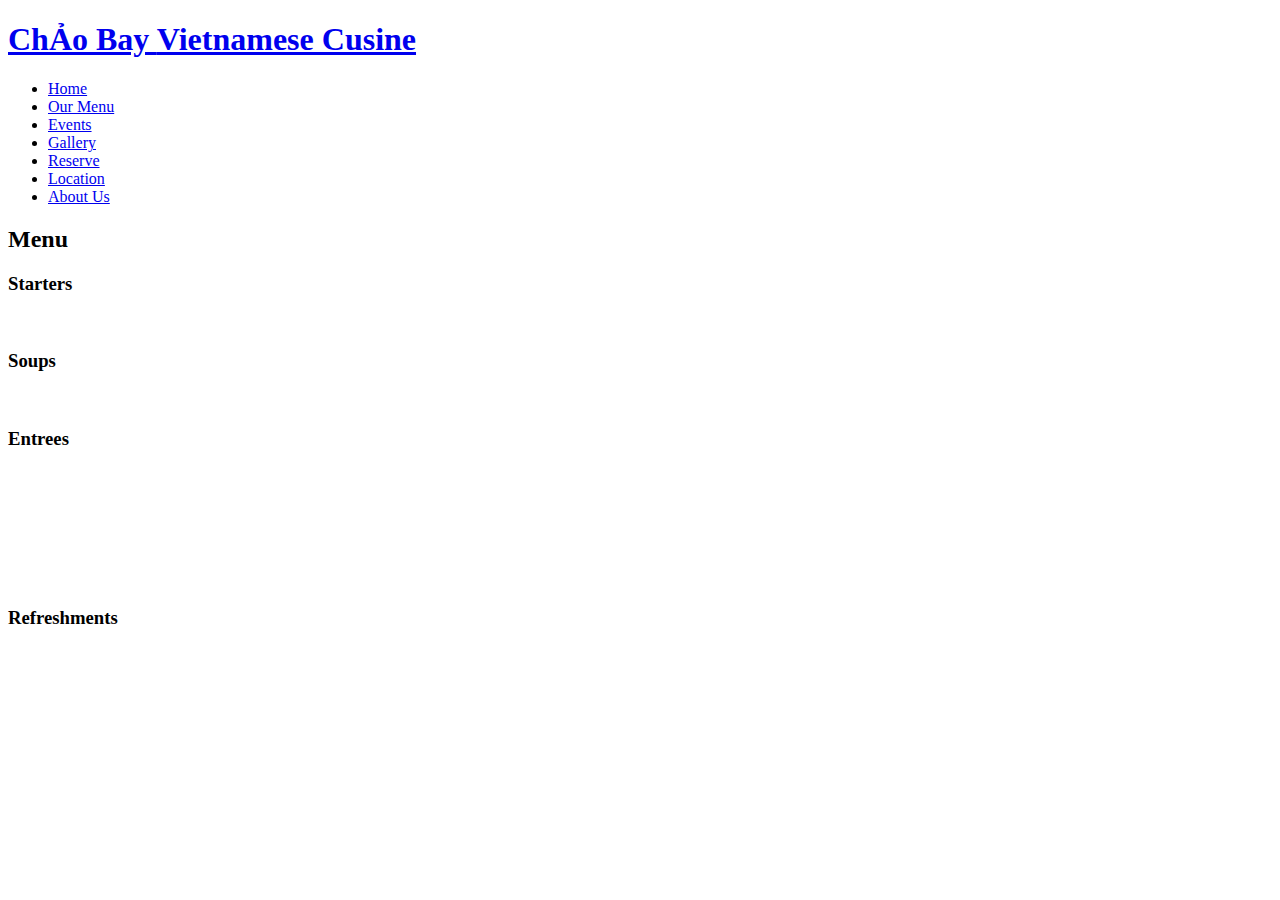
==== menu.html @ 12f4b0a8 "added cName file" ====
<!DOCTYPE HTML>
<html>
	<head>
		<title>Menu Options</title>
		<meta charset="utf-8" />
		<meta name="viewport" content="width=device-width, initial-scale=1, user-scalable=no" />
		<link rel="stylesheet" href="assets/css/main.css" />
		<noscript><link rel="stylesheet" href="assets/css/noscript.css" /></noscript>
	</head>
	<body class="no-sidebar is-preload">
		<div id="page-wrapper">

			<!-- Header -->
				<header id="header">
					<h1 id="logo"><a href="index.html">ChẢo Bay <span class="off-tilt">Vietnamese Cusine</span></a></h1>
					<nav id="nav">
						<ul>
							<li><a href="index.html">Home</a></li>
							<li><a href="menu.html">Our Menu</a></li>
							<li><a href="index.html">Events</a></li>
							<li><a href="gallery.html">Gallery</a></li>
							<li><a href="index.html">Reserve</a></li>
							<li><a href="index.html">Location</a></li>
							<li><a href="index.html">About Us</a></li>
						</ul>
					</nav>
				</header>

			<!-- Main -->
				<article id="main">

					<header class="special container">
						<h2>Menu</h2>
					</header>

					<!-- One -->
						<section class="wrapper style4 container">

							<!-- Content -->
								<div class="content">
									<section>
										<h3 class='center-menu'>Starters</h3>
											<ul class='center-menu'>
												<img src="https://res.cloudinary.com/djubcegxh/image/upload/v1560410985/appetizers_and_street_goodies_vietnamese_uapa6n.jpg" alt="">
											</ul>
										<h3 class='center-menu'>Soups</h3>
											<ul class='center-menu'>
												<img src="https://res.cloudinary.com/djubcegxh/image/upload/v1560410985/Bun_Soup_kksqye.jpg" alt="">
											</ul>
										<h3 class='center-menu'>Entrees</h3>
											<ul class='center-menu'>
												<img src="https://res.cloudinary.com/djubcegxh/image/upload/v1560410974/pho_hu_tieu_dcupak.jpg" alt="">
											</ul>
											<ul class='center-menu'>
												<img src="https://res.cloudinary.com/djubcegxh/image/upload/v1560410972/mi_xao_com_chien_ihx5eg.jpg" alt="">
											</ul>
											<ul class='center-menu'>
												<img src="https://res.cloudinary.com/djubcegxh/image/upload/v1560410972/com_phan_bun_kho_i9v0ce.jpg" alt="">
											</ul>
											<ul class='center-menu'>
												<img src="https://res.cloudinary.com/djubcegxh/image/upload/v1560410974/exotic_finds_uyauld.jpg" alt="">
											</ul>
										<h3 class='center-menu'>Refreshments</h3>
											<ul class='center-menu'>
												<img src="https://res.cloudinary.com/djubcegxh/image/upload/v1560410974/refreshments_qschmq.jpg" alt="">
											</ul>
									</section>
								</div>

						</section>


			<!-- Footer -->
				<footer id="footer">

					<!-- <ul class="icons">
						<li><a href="#" class="icon circle fa-twitter"><span class="label">Twitter</span></a></li>
						<li><a href="#" class="icon circle fa-facebook"><span class="label">Facebook</span></a></li>
						<li><a href="#" class="icon circle fa-google-plus"><span class="label">Google+</span></a></li>
						<li><a href="#" class="icon circle fa-github"><span class="label">Github</span></a></li>
						<li><a href="#" class="icon circle fa-dribbble"><span class="label">Dribbble</span></a></li>
					</ul>
					<ul class="copyright">
						<li>&copy; Untitled</li><li>Design: <a href="http://html5up.net">HTML5 UP</a></li>
					</ul> -->

				</footer>

		</div>

		<!-- Scripts -->
			<script src="assets/js/jquery.min.js"></script>
			<script src="assets/js/jquery.dropotron.min.js"></script>
			<script src="assets/js/jquery.scrolly.min.js"></script>
			<script src="assets/js/jquery.scrollgress.min.js"></script>
			<script src="assets/js/jquery.scrollex.min.js"></script>
			<script src="assets/js/browser.min.js"></script>
			<script src="assets/js/breakpoints.min.js"></script>
			<script src="assets/js/util.js"></script>
			<script src="assets/js/main.js"></script>

	</body>
</html>
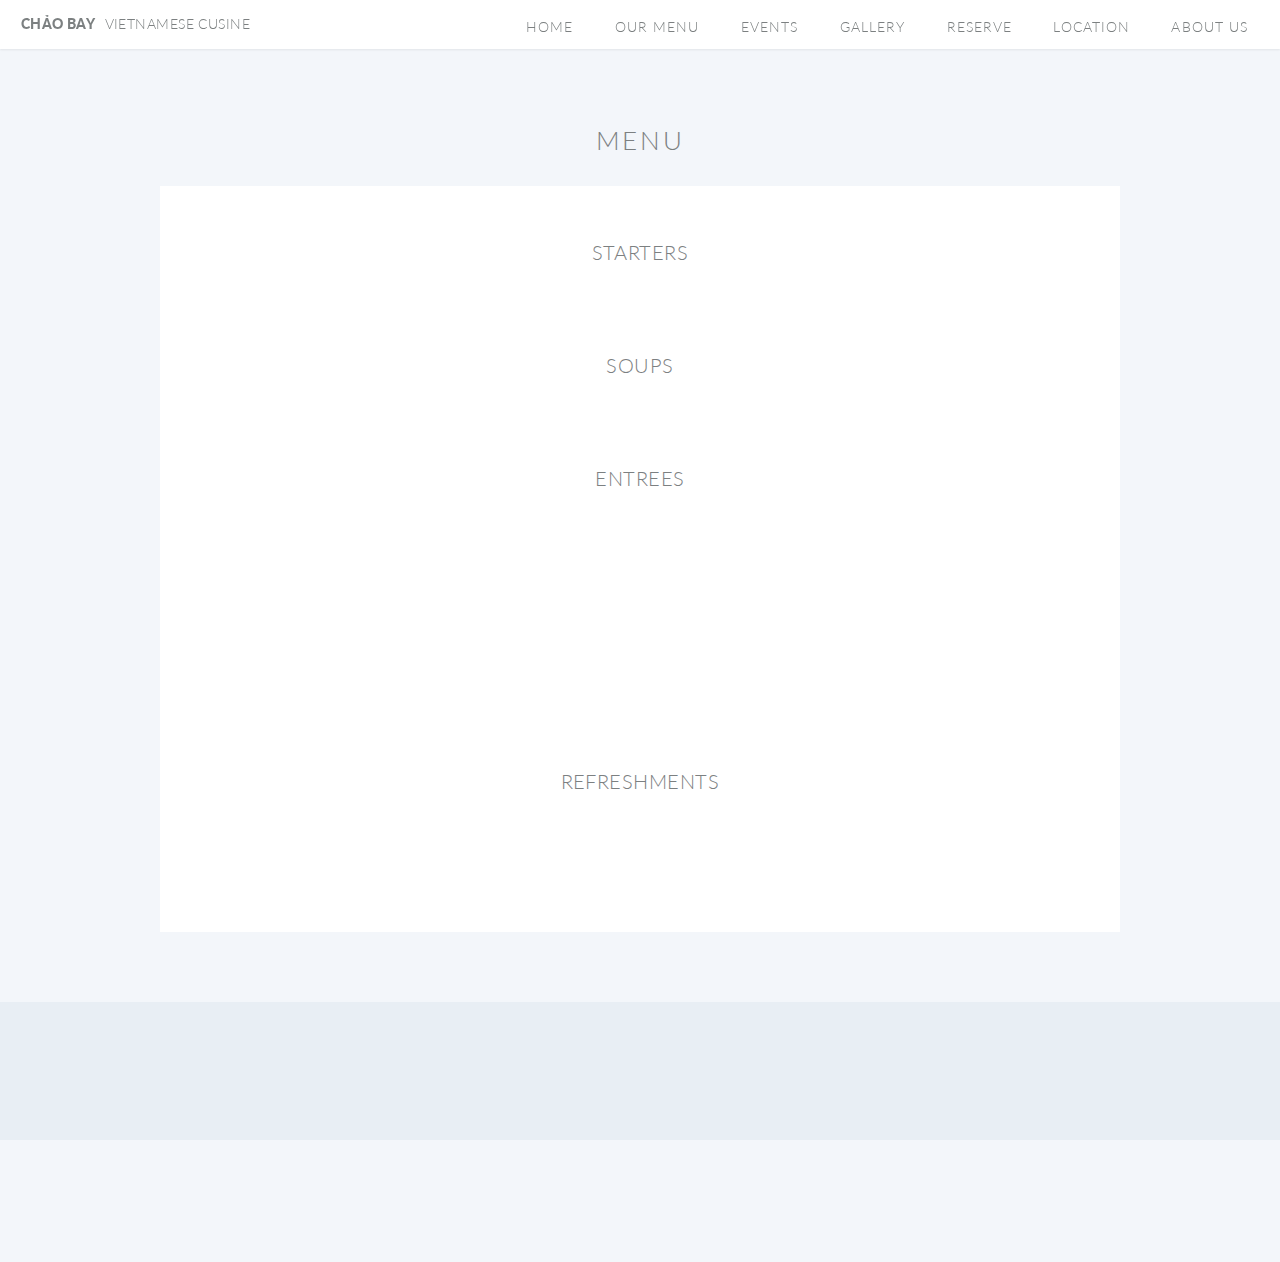
==== commit a539aff3: "added footer notes and contact info" ====
--- a/menu.html
+++ b/menu.html
@@ -28,14 +28,10 @@
 
 			<!-- Main -->
 				<article id="main">
-
-					<header class="special container">
-						<h2>Menu</h2>
-					</header>
-
+						<h2 class='center-menu'>Menu</h2>
+						
 					<!-- One -->
 						<section class="wrapper style4 container">
-
 							<!-- Content -->
 								<div class="content">
 									<section>
--- a/assets/css/main.css
+++ b/assets/css/main.css
@@ -0,0 +1,3328 @@
+@import url("font-awesome.min.css");
+@import url("https://fonts.googleapis.com/css?family=Lato:300,400,900");
+
+/*
+	Twenty by HTML5 UP
+	html5up.net | @ajlkn
+	Free for personal and commercial use under the CCA 3.0 license (html5up.net/license)
+*/
+
+html, body, div, span, applet, object,
+iframe, h1, h2, h3, h4, h5, h6, p, blockquote,
+pre, a, abbr, acronym, address, big, cite,
+code, del, dfn, em, img, ins, kbd, q, s, samp,
+small, strike, strong, sub, sup, tt, var, b,
+u, i, center, dl, dt, dd, ol, ul, li, fieldset,
+form, label, legend, table, caption, tbody,
+tfoot, thead, tr, th, td, article, aside,
+canvas, details, embed, figure, figcaption,
+footer, header, hgroup, menu, nav, output, ruby,
+section, summary, time, mark, audio, video {
+	margin: 0;
+	padding: 0;
+	border: 0;
+	font-size: 100%;
+	font: inherit;
+	vertical-align: baseline;}
+
+article, aside, details, figcaption, figure,
+footer, header, hgroup, menu, nav, section {
+	display: block;}
+
+body {
+	line-height: 1;
+}
+
+ol, ul {
+	list-style: none;
+}
+
+blockquote, q {
+	quotes: none;
+}
+
+	blockquote:before, blockquote:after, q:before, q:after {
+		content: '';
+		content: none;
+	}
+
+table {
+	border-collapse: collapse;
+	border-spacing: 0;
+}
+
+body {
+	-webkit-text-size-adjust: none;
+}
+
+mark {
+	background-color: transparent;
+	color: inherit;
+}
+
+input::-moz-focus-inner {
+	border: 0;
+	padding: 0;
+}
+
+input, select, textarea {
+	-moz-appearance: none;
+	-webkit-appearance: none;
+	-ms-appearance: none;
+	appearance: none;
+}
+
+/* Basic */
+
+	html {
+		box-sizing: border-box;
+	}
+
+	*, *:before, *:after {
+		box-sizing: inherit;
+	}
+
+	body {
+		background: #f3f6fa;
+	}
+
+		body.is-preload *, body.is-preload *:before, body.is-preload *:after {
+			-moz-animation: none !important;
+			-webkit-animation: none !important;
+			-ms-animation: none !important;
+			animation: none !important;
+			-moz-transition: none !important;
+			-webkit-transition: none !important;
+			-ms-transition: none !important;
+			transition: none !important;
+		}
+
+	body, input, select, textarea {
+		color: #7c8081;
+		font-family: 'Lato', sans-serif;
+		font-size: 15pt;
+		font-weight: 300;
+		letter-spacing: 0.025em;
+		line-height: 1.75em;
+	}
+
+	a {
+		-moz-transition: color 0.2s ease-in-out, border-color 0.2s ease-in-out, background-color 0.2s ease-in-out;
+		-webkit-transition: color 0.2s ease-in-out, border-color 0.2s ease-in-out, background-color 0.2s ease-in-out;
+		-ms-transition: color 0.2s ease-in-out, border-color 0.2s ease-in-out, background-color 0.2s ease-in-out;
+		transition: color 0.2s ease-in-out, border-color 0.2s ease-in-out, background-color 0.2s ease-in-out;
+		color: #3fb1a3;
+		text-decoration: none;
+		border-bottom: dotted 1px;
+	}
+
+		a:hover {
+			border-bottom-color: transparent;
+		}
+
+	strong, b {
+		font-weight: 400;
+	}
+
+	p, ul, ol, dl, table, blockquote {
+		margin: 0 0 2em 0;
+	}
+
+	h1, h2, h3, h4, h5, h6 {
+		color: inherit;
+		font-weight: 300;
+		line-height: 1.75em;
+		margin-bottom: 1em;
+		text-transform: uppercase;
+	}
+
+		h1 a, h2 a, h3 a, h4 a, h5 a, h6 a {
+			color: inherit;
+			text-decoration: none;
+			border: 0;
+		}
+
+	h2 {
+		font-size: 1.5em;
+		letter-spacing: 0.1em;
+	}
+
+	h3 {
+		font-size: 1.15em;
+		letter-spacing: 0.025em;
+	}
+
+	sub {
+		font-size: 0.8em;
+		position: relative;
+		top: 0.5em;
+	}
+
+	sup {
+		font-size: 0.8em;
+		position: relative;
+		top: -0.5em;
+	}
+
+	hr {
+		border-top: solid 1px rgba(124, 128, 129, 0.2);
+		border: 0;
+		margin-bottom: 1.5em;
+	}
+
+	blockquote {
+		border-left: solid 0.5em rgba(124, 128, 129, 0.2);
+		font-style: italic;
+		padding: 1em 0 1em 2em;
+	}
+
+/* Container */
+
+	.container {
+		margin: 0 auto;
+		max-width: 100%;
+		width: 1400px;
+	}
+
+		.container.medium {
+			width: 1050px;
+		}
+
+		@media screen and (max-width: 1680px) {
+
+			.container {
+				width: 1200px;
+			}
+
+				.container.medium {
+					width: 900px;
+				}
+
+		}
+
+		@media screen and (max-width: 1280px) {
+
+			.container {
+				width: 960px;
+			}
+
+				.container.medium {
+					width: 735px;
+				}
+
+		}
+
+		@media screen and (max-width: 980px) {
+
+			.container {
+				width: 95%;
+			}
+
+				.container.medium {
+					width: 71.25%;
+				}
+
+		}
+
+		@media screen and (max-width: 840px) {
+
+			.container {
+				width: 95%;
+			}
+
+				.container.medium {
+					width: 95%;
+				}
+
+		}
+
+		@media screen and (max-width: 736px) {
+
+			.container {
+				width: 100%;
+			}
+
+				.container.medium {
+					width: 100%;
+				}
+
+		}
+
+/* Row */
+
+	.row {
+		display: flex;
+		flex-wrap: wrap;
+		box-sizing: border-box;
+		align-items: stretch;
+	}
+
+		.row > * {
+			box-sizing: border-box;
+		}
+
+		.row.gtr-uniform > * > :last-child {
+			margin-bottom: 0;
+		}
+
+		.row.aln-left {
+			justify-content: flex-start;
+		}
+
+		.row.aln-center {
+			justify-content: center;
+		}
+
+		.row.aln-right {
+			justify-content: flex-end;
+		}
+
+		.row.aln-top {
+			align-items: flex-start;
+		}
+
+		.row.aln-middle {
+			align-items: center;
+		}
+
+		.row.aln-bottom {
+			align-items: flex-end;
+		}
+
+		.row > .imp {
+			order: -1;
+		}
+
+		.row > .col-1 {
+			width: 8.3333333333%;
+		}
+
+		.row > .off-1 {
+			margin-left: 8.3333333333%;
+		}
+
+		.row > .col-2 {
+			width: 16.6666666667%;
+		}
+
+		.row > .off-2 {
+			margin-left: 16.6666666667%;
+		}
+
+		.row > .col-3 {
+			width: 25%;
+		}
+
+		.row > .off-3 {
+			margin-left: 25%;
+		}
+
+		.row > .col-4 {
+			width: 33.3333333333%;
+		}
+
+		.row > .off-4 {
+			margin-left: 33.3333333333%;
+		}
+
+		.row > .col-5 {
+			width: 41.6666666667%;
+		}
+
+		.row > .off-5 {
+			margin-left: 41.6666666667%;
+		}
+
+		.row > .col-6 {
+			width: 50%;
+		}
+
+		.row > .off-6 {
+			margin-left: 50%;
+		}
+
+		.row > .col-7 {
+			width: 58.3333333333%;
+		}
+
+		.row > .off-7 {
+			margin-left: 58.3333333333%;
+		}
+
+		.row > .col-8 {
+			width: 66.6666666667%;
+		}
+
+		.row > .off-8 {
+			margin-left: 66.6666666667%;
+		}
+
+		.row > .col-9 {
+			width: 75%;
+		}
+
+		.row > .off-9 {
+			margin-left: 75%;
+		}
+
+		.row > .col-10 {
+			width: 83.3333333333%;
+		}
+
+		.row > .off-10 {
+			margin-left: 83.3333333333%;
+		}
+
+		.row > .col-11 {
+			width: 91.6666666667%;
+		}
+
+		.row > .off-11 {
+			margin-left: 91.6666666667%;
+		}
+
+		.row > .col-12 {
+			width: 100%;
+		}
+
+		.row > .off-12 {
+			margin-left: 100%;
+		}
+
+		.row.gtr-0 {
+			margin-top: 0px;
+			margin-left: 0px;
+		}
+
+			.row.gtr-0 > * {
+				padding: 0px 0 0 0px;
+			}
+
+			.row.gtr-0.gtr-uniform {
+				margin-top: 0px;
+			}
+
+				.row.gtr-0.gtr-uniform > * {
+					padding-top: 0px;
+				}
+
+		.row.gtr-25 {
+			margin-top: -12.5px;
+			margin-left: -12.5px;
+		}
+
+			.row.gtr-25 > * {
+				padding: 12.5px 0 0 12.5px;
+			}
+
+			.row.gtr-25.gtr-uniform {
+				margin-top: -12.5px;
+			}
+
+				.row.gtr-25.gtr-uniform > * {
+					padding-top: 12.5px;
+				}
+
+		.row.gtr-50 {
+			margin-top: -25px;
+			margin-left: -25px;
+		}
+
+			.row.gtr-50 > * {
+				padding: 25px 0 0 25px;
+			}
+
+			.row.gtr-50.gtr-uniform {
+				margin-top: -25px;
+			}
+
+				.row.gtr-50.gtr-uniform > * {
+					padding-top: 25px;
+				}
+
+		.row {
+			margin-top: -50px;
+			margin-left: -50px;
+		}
+
+			.row > * {
+				padding: 50px 0 0 50px;
+			}
+
+			.row.gtr-uniform {
+				margin-top: -50px;
+			}
+
+				.row.gtr-uniform > * {
+					padding-top: 50px;
+				}
+
+		.row.gtr-150 {
+			margin-top: -75px;
+			margin-left: -75px;
+		}
+
+			.row.gtr-150 > * {
+				padding: 75px 0 0 75px;
+			}
+
+			.row.gtr-150.gtr-uniform {
+				margin-top: -75px;
+			}
+
+				.row.gtr-150.gtr-uniform > * {
+					padding-top: 75px;
+				}
+
+		.row.gtr-200 {
+			margin-top: -100px;
+			margin-left: -100px;
+		}
+
+			.row.gtr-200 > * {
+				padding: 100px 0 0 100px;
+			}
+
+			.row.gtr-200.gtr-uniform {
+				margin-top: -100px;
+			}
+
+				.row.gtr-200.gtr-uniform > * {
+					padding-top: 100px;
+				}
+
+		@media screen and (max-width: 1680px) {
+
+			.row {
+				display: flex;
+				flex-wrap: wrap;
+				box-sizing: border-box;
+				align-items: stretch;
+			}
+
+				.row > * {
+					box-sizing: border-box;
+				}
+
+				.row.gtr-uniform > * > :last-child {
+					margin-bottom: 0;
+				}
+
+				.row.aln-left {
+					justify-content: flex-start;
+				}
+
+				.row.aln-center {
+					justify-content: center;
+				}
+
+				.row.aln-right {
+					justify-content: flex-end;
+				}
+
+				.row.aln-top {
+					align-items: flex-start;
+				}
+
+				.row.aln-middle {
+					align-items: center;
+				}
+
+				.row.aln-bottom {
+					align-items: flex-end;
+				}
+
+				.row > .imp-wide {
+					order: -1;
+				}
+
+				.row > .col-1-wide {
+					width: 8.3333333333%;
+				}
+
+				.row > .off-1-wide {
+					margin-left: 8.3333333333%;
+				}
+
+				.row > .col-2-wide {
+					width: 16.6666666667%;
+				}
+
+				.row > .off-2-wide {
+					margin-left: 16.6666666667%;
+				}
+
+				.row > .col-3-wide {
+					width: 25%;
+				}
+
+				.row > .off-3-wide {
+					margin-left: 25%;
+				}
+
+				.row > .col-4-wide {
+					width: 33.3333333333%;
+				}
+
+				.row > .off-4-wide {
+					margin-left: 33.3333333333%;
+				}
+
+				.row > .col-5-wide {
+					width: 41.6666666667%;
+				}
+
+				.row > .off-5-wide {
+					margin-left: 41.6666666667%;
+				}
+
+				.row > .col-6-wide {
+					width: 50%;
+				}
+
+				.row > .off-6-wide {
+					margin-left: 50%;
+				}
+
+				.row > .col-7-wide {
+					width: 58.3333333333%;
+				}
+
+				.row > .off-7-wide {
+					margin-left: 58.3333333333%;
+				}
+
+				.row > .col-8-wide {
+					width: 66.6666666667%;
+				}
+
+				.row > .off-8-wide {
+					margin-left: 66.6666666667%;
+				}
+
+				.row > .col-9-wide {
+					width: 75%;
+				}
+
+				.row > .off-9-wide {
+					margin-left: 75%;
+				}
+
+				.row > .col-10-wide {
+					width: 83.3333333333%;
+				}
+
+				.row > .off-10-wide {
+					margin-left: 83.3333333333%;
+				}
+
+				.row > .col-11-wide {
+					width: 91.6666666667%;
+				}
+
+				.row > .off-11-wide {
+					margin-left: 91.6666666667%;
+				}
+
+				.row > .col-12-wide {
+					width: 100%;
+				}
+
+				.row > .off-12-wide {
+					margin-left: 100%;
+				}
+
+				.row.gtr-0 {
+					margin-top: 0px;
+					margin-left: 0px;
+				}
+
+					.row.gtr-0 > * {
+						padding: 0px 0 0 0px;
+					}
+
+					.row.gtr-0.gtr-uniform {
+						margin-top: 0px;
+					}
+
+						.row.gtr-0.gtr-uniform > * {
+							padding-top: 0px;
+						}
+
+				.row.gtr-25 {
+					margin-top: -10px;
+					margin-left: -10px;
+				}
+
+					.row.gtr-25 > * {
+						padding: 10px 0 0 10px;
+					}
+
+					.row.gtr-25.gtr-uniform {
+						margin-top: -10px;
+					}
+
+						.row.gtr-25.gtr-uniform > * {
+							padding-top: 10px;
+						}
+
+				.row.gtr-50 {
+					margin-top: -20px;
+					margin-left: -20px;
+				}
+
+					.row.gtr-50 > * {
+						padding: 20px 0 0 20px;
+					}
+
+					.row.gtr-50.gtr-uniform {
+						margin-top: -20px;
+					}
+
+						.row.gtr-50.gtr-uniform > * {
+							padding-top: 20px;
+						}
+
+				.row {
+					margin-top: -40px;
+					margin-left: -40px;
+				}
+
+					.row > * {
+						padding: 40px 0 0 40px;
+					}
+
+					.row.gtr-uniform {
+						margin-top: -40px;
+					}
+
+						.row.gtr-uniform > * {
+							padding-top: 40px;
+						}
+
+				.row.gtr-150 {
+					margin-top: -60px;
+					margin-left: -60px;
+				}
+
+					.row.gtr-150 > * {
+						padding: 60px 0 0 60px;
+					}
+
+					.row.gtr-150.gtr-uniform {
+						margin-top: -60px;
+					}
+
+						.row.gtr-150.gtr-uniform > * {
+							padding-top: 60px;
+						}
+
+				.row.gtr-200 {
+					margin-top: -80px;
+					margin-left: -80px;
+				}
+
+					.row.gtr-200 > * {
+						padding: 80px 0 0 80px;
+					}
+
+					.row.gtr-200.gtr-uniform {
+						margin-top: -80px;
+					}
+
+						.row.gtr-200.gtr-uniform > * {
+							padding-top: 80px;
+						}
+
+		}
+
+		@media screen and (max-width: 1280px) {
+
+			.row {
+				display: flex;
+				flex-wrap: wrap;
+				box-sizing: border-box;
+				align-items: stretch;
+			}
+
+				.row > * {
+					box-sizing: border-box;
+				}
+
+				.row.gtr-uniform > * > :last-child {
+					margin-bottom: 0;
+				}
+
+				.row.aln-left {
+					justify-content: flex-start;
+				}
+
+				.row.aln-center {
+					justify-content: center;
+				}
+
+				.row.aln-right {
+					justify-content: flex-end;
+				}
+
+				.row.aln-top {
+					align-items: flex-start;
+				}
+
+				.row.aln-middle {
+					align-items: center;
+				}
+
+				.row.aln-bottom {
+					align-items: flex-end;
+				}
+
+				.row > .imp-normal {
+					order: -1;
+				}
+
+				.row > .col-1-normal {
+					width: 8.3333333333%;
+				}
+
+				.row > .off-1-normal {
+					margin-left: 8.3333333333%;
+				}
+
+				.row > .col-2-normal {
+					width: 16.6666666667%;
+				}
+
+				.row > .off-2-normal {
+					margin-left: 16.6666666667%;
+				}
+
+				.row > .col-3-normal {
+					width: 25%;
+				}
+
+				.row > .off-3-normal {
+					margin-left: 25%;
+				}
+
+				.row > .col-4-normal {
+					width: 33.3333333333%;
+				}
+
+				.row > .off-4-normal {
+					margin-left: 33.3333333333%;
+				}
+
+				.row > .col-5-normal {
+					width: 41.6666666667%;
+				}
+
+				.row > .off-5-normal {
+					margin-left: 41.6666666667%;
+				}
+
+				.row > .col-6-normal {
+					width: 50%;
+				}
+
+				.row > .off-6-normal {
+					margin-left: 50%;
+				}
+
+				.row > .col-7-normal {
+					width: 58.3333333333%;
+				}
+
+				.row > .off-7-normal {
+					margin-left: 58.3333333333%;
+				}
+
+				.row > .col-8-normal {
+					width: 66.6666666667%;
+				}
+
+				.row > .off-8-normal {
+					margin-left: 66.6666666667%;
+				}
+
+				.row > .col-9-normal {
+					width: 75%;
+				}
+
+				.row > .off-9-normal {
+					margin-left: 75%;
+				}
+
+				.row > .col-10-normal {
+					width: 83.3333333333%;
+				}
+
+				.row > .off-10-normal {
+					margin-left: 83.3333333333%;
+				}
+
+				.row > .col-11-normal {
+					width: 91.6666666667%;
+				}
+
+				.row > .off-11-normal {
+					margin-left: 91.6666666667%;
+				}
+
+				.row > .col-12-normal {
+					width: 100%;
+				}
+
+				.row > .off-12-normal {
+					margin-left: 100%;
+				}
+
+				.row.gtr-0 {
+					margin-top: 0px;
+					margin-left: 0px;
+				}
+
+					.row.gtr-0 > * {
+						padding: 0px 0 0 0px;
+					}
+
+					.row.gtr-0.gtr-uniform {
+						margin-top: 0px;
+					}
+
+						.row.gtr-0.gtr-uniform > * {
+							padding-top: 0px;
+						}
+
+				.row.gtr-25 {
+					margin-top: -10px;
+					margin-left: -10px;
+				}
+
+					.row.gtr-25 > * {
+						padding: 10px 0 0 10px;
+					}
+
+					.row.gtr-25.gtr-uniform {
+						margin-top: -10px;
+					}
+
+						.row.gtr-25.gtr-uniform > * {
+							padding-top: 10px;
+						}
+
+				.row.gtr-50 {
+					margin-top: -20px;
+					margin-left: -20px;
+				}
+
+					.row.gtr-50 > * {
+						padding: 20px 0 0 20px;
+					}
+
+					.row.gtr-50.gtr-uniform {
+						margin-top: -20px;
+					}
+
+						.row.gtr-50.gtr-uniform > * {
+							padding-top: 20px;
+						}
+
+				.row {
+					margin-top: -40px;
+					margin-left: -40px;
+				}
+
+					.row > * {
+						padding: 40px 0 0 40px;
+					}
+
+					.row.gtr-uniform {
+						margin-top: -40px;
+					}
+
+						.row.gtr-uniform > * {
+							padding-top: 40px;
+						}
+
+				.row.gtr-150 {
+					margin-top: -60px;
+					margin-left: -60px;
+				}
+
+					.row.gtr-150 > * {
+						padding: 60px 0 0 60px;
+					}
+
+					.row.gtr-150.gtr-uniform {
+						margin-top: -60px;
+					}
+
+						.row.gtr-150.gtr-uniform > * {
+							padding-top: 60px;
+						}
+
+				.row.gtr-200 {
+					margin-top: -80px;
+					margin-left: -80px;
+				}
+
+					.row.gtr-200 > * {
+						padding: 80px 0 0 80px;
+					}
+
+					.row.gtr-200.gtr-uniform {
+						margin-top: -80px;
+					}
+
+						.row.gtr-200.gtr-uniform > * {
+							padding-top: 80px;
+						}
+
+		}
+
+		@media screen and (max-width: 980px) {
+
+			.row {
+				display: flex;
+				flex-wrap: wrap;
+				box-sizing: border-box;
+				align-items: stretch;
+			}
+
+				.row > * {
+					box-sizing: border-box;
+				}
+
+				.row.gtr-uniform > * > :last-child {
+					margin-bottom: 0;
+				}
+
+				.row.aln-left {
+					justify-content: flex-start;
+				}
+
+				.row.aln-center {
+					justify-content: center;
+				}
+
+				.row.aln-right {
+					justify-content: flex-end;
+				}
+
+				.row.aln-top {
+					align-items: flex-start;
+				}
+
+				.row.aln-middle {
+					align-items: center;
+				}
+
+				.row.aln-bottom {
+					align-items: flex-end;
+				}
+
+				.row > .imp-narrow {
+					order: -1;
+				}
+
+				.row > .col-1-narrow {
+					width: 8.3333333333%;
+				}
+
+				.row > .off-1-narrow {
+					margin-left: 8.3333333333%;
+				}
+
+				.row > .col-2-narrow {
+					width: 16.6666666667%;
+				}
+
+				.row > .off-2-narrow {
+					margin-left: 16.6666666667%;
+				}
+
+				.row > .col-3-narrow {
+					width: 25%;
+				}
+
+				.row > .off-3-narrow {
+					margin-left: 25%;
+				}
+
+				.row > .col-4-narrow {
+					width: 33.3333333333%;
+				}
+
+				.row > .off-4-narrow {
+					margin-left: 33.3333333333%;
+				}
+
+				.row > .col-5-narrow {
+					width: 41.6666666667%;
+				}
+
+				.row > .off-5-narrow {
+					margin-left: 41.6666666667%;
+				}
+
+				.row > .col-6-narrow {
+					width: 50%;
+				}
+
+				.row > .off-6-narrow {
+					margin-left: 50%;
+				}
+
+				.row > .col-7-narrow {
+					width: 58.3333333333%;
+				}
+
+				.row > .off-7-narrow {
+					margin-left: 58.3333333333%;
+				}
+
+				.row > .col-8-narrow {
+					width: 66.6666666667%;
+				}
+
+				.row > .off-8-narrow {
+					margin-left: 66.6666666667%;
+				}
+
+				.row > .col-9-narrow {
+					width: 75%;
+				}
+
+				.row > .off-9-narrow {
+					margin-left: 75%;
+				}
+
+				.row > .col-10-narrow {
+					width: 83.3333333333%;
+				}
+
+				.row > .off-10-narrow {
+					margin-left: 83.3333333333%;
+				}
+
+				.row > .col-11-narrow {
+					width: 91.6666666667%;
+				}
+
+				.row > .off-11-narrow {
+					margin-left: 91.6666666667%;
+				}
+
+				.row > .col-12-narrow {
+					width: 100%;
+				}
+
+				.row > .off-12-narrow {
+					margin-left: 100%;
+				}
+
+				.row.gtr-0 {
+					margin-top: 0px;
+					margin-left: 0px;
+				}
+
+					.row.gtr-0 > * {
+						padding: 0px 0 0 0px;
+					}
+
+					.row.gtr-0.gtr-uniform {
+						margin-top: 0px;
+					}
+
+						.row.gtr-0.gtr-uniform > * {
+							padding-top: 0px;
+						}
+
+				.row.gtr-25 {
+					margin-top: -7.5px;
+					margin-left: -7.5px;
+				}
+
+					.row.gtr-25 > * {
+						padding: 7.5px 0 0 7.5px;
+					}
+
+					.row.gtr-25.gtr-uniform {
+						margin-top: -7.5px;
+					}
+
+						.row.gtr-25.gtr-uniform > * {
+							padding-top: 7.5px;
+						}
+
+				.row.gtr-50 {
+					margin-top: -15px;
+					margin-left: -15px;
+				}
+
+					.row.gtr-50 > * {
+						padding: 15px 0 0 15px;
+					}
+
+					.row.gtr-50.gtr-uniform {
+						margin-top: -15px;
+					}
+
+						.row.gtr-50.gtr-uniform > * {
+							padding-top: 15px;
+						}
+
+				.row {
+					margin-top: -30px;
+					margin-left: -30px;
+				}
+
+					.row > * {
+						padding: 30px 0 0 30px;
+					}
+
+					.row.gtr-uniform {
+						margin-top: -30px;
+					}
+
+						.row.gtr-uniform > * {
+							padding-top: 30px;
+						}
+
+				.row.gtr-150 {
+					margin-top: -45px;
+					margin-left: -45px;
+				}
+
+					.row.gtr-150 > * {
+						padding: 45px 0 0 45px;
+					}
+
+					.row.gtr-150.gtr-uniform {
+						margin-top: -45px;
+					}
+
+						.row.gtr-150.gtr-uniform > * {
+							padding-top: 45px;
+						}
+
+				.row.gtr-200 {
+					margin-top: -60px;
+					margin-left: -60px;
+				}
+
+					.row.gtr-200 > * {
+						padding: 60px 0 0 60px;
+					}
+
+					.row.gtr-200.gtr-uniform {
+						margin-top: -60px;
+					}
+
+						.row.gtr-200.gtr-uniform > * {
+							padding-top: 60px;
+						}
+
+		}
+
+		@media screen and (max-width: 840px) {
+
+			.row {
+				display: flex;
+				flex-wrap: wrap;
+				box-sizing: border-box;
+				align-items: stretch;
+			}
+
+				.row > * {
+					box-sizing: border-box;
+				}
+
+				.row.gtr-uniform > * > :last-child {
+					margin-bottom: 0;
+				}
+
+				.row.aln-left {
+					justify-content: flex-start;
+				}
+
+				.row.aln-center {
+					justify-content: center;
+				}
+
+				.row.aln-right {
+					justify-content: flex-end;
+				}
+
+				.row.aln-top {
+					align-items: flex-start;
+				}
+
+				.row.aln-middle {
+					align-items: center;
+				}
+
+				.row.aln-bottom {
+					align-items: flex-end;
+				}
+
+				.row > .imp-narrower {
+					order: -1;
+				}
+
+				.row > .col-1-narrower {
+					width: 8.3333333333%;
+				}
+
+				.row > .off-1-narrower {
+					margin-left: 8.3333333333%;
+				}
+
+				.row > .col-2-narrower {
+					width: 16.6666666667%;
+				}
+
+				.row > .off-2-narrower {
+					margin-left: 16.6666666667%;
+				}
+
+				.row > .col-3-narrower {
+					width: 25%;
+				}
+
+				.row > .off-3-narrower {
+					margin-left: 25%;
+				}
+
+				.row > .col-4-narrower {
+					width: 33.3333333333%;
+				}
+
+				.row > .off-4-narrower {
+					margin-left: 33.3333333333%;
+				}
+
+				.row > .col-5-narrower {
+					width: 41.6666666667%;
+				}
+
+				.row > .off-5-narrower {
+					margin-left: 41.6666666667%;
+				}
+
+				.row > .col-6-narrower {
+					width: 50%;
+				}
+
+				.row > .off-6-narrower {
+					margin-left: 50%;
+				}
+
+				.row > .col-7-narrower {
+					width: 58.3333333333%;
+				}
+
+				.row > .off-7-narrower {
+					margin-left: 58.3333333333%;
+				}
+
+				.row > .col-8-narrower {
+					width: 66.6666666667%;
+				}
+
+				.row > .off-8-narrower {
+					margin-left: 66.6666666667%;
+				}
+
+				.row > .col-9-narrower {
+					width: 75%;
+				}
+
+				.row > .off-9-narrower {
+					margin-left: 75%;
+				}
+
+				.row > .col-10-narrower {
+					width: 83.3333333333%;
+				}
+
+				.row > .off-10-narrower {
+					margin-left: 83.3333333333%;
+				}
+
+				.row > .col-11-narrower {
+					width: 91.6666666667%;
+				}
+
+				.row > .off-11-narrower {
+					margin-left: 91.6666666667%;
+				}
+
+				.row > .col-12-narrower {
+					width: 100%;
+				}
+
+				.row > .off-12-narrower {
+					margin-left: 100%;
+				}
+
+				.row.gtr-0 {
+					margin-top: 0px;
+					margin-left: 0px;
+				}
+
+					.row.gtr-0 > * {
+						padding: 0px 0 0 0px;
+					}
+
+					.row.gtr-0.gtr-uniform {
+						margin-top: 0px;
+					}
+
+						.row.gtr-0.gtr-uniform > * {
+							padding-top: 0px;
+						}
+
+				.row.gtr-25 {
+					margin-top: -7.5px;
+					margin-left: -7.5px;
+				}
+
+					.row.gtr-25 > * {
+						padding: 7.5px 0 0 7.5px;
+					}
+
+					.row.gtr-25.gtr-uniform {
+						margin-top: -7.5px;
+					}
+
+						.row.gtr-25.gtr-uniform > * {
+							padding-top: 7.5px;
+						}
+
+				.row.gtr-50 {
+					margin-top: -15px;
+					margin-left: -15px;
+				}
+
+					.row.gtr-50 > * {
+						padding: 15px 0 0 15px;
+					}
+
+					.row.gtr-50.gtr-uniform {
+						margin-top: -15px;
+					}
+
+						.row.gtr-50.gtr-uniform > * {
+							padding-top: 15px;
+						}
+
+				.row {
+					margin-top: -30px;
+					margin-left: -30px;
+				}
+
+					.row > * {
+						padding: 30px 0 0 30px;
+					}
+
+					.row.gtr-uniform {
+						margin-top: -30px;
+					}
+
+						.row.gtr-uniform > * {
+							padding-top: 30px;
+						}
+
+				.row.gtr-150 {
+					margin-top: -45px;
+					margin-left: -45px;
+				}
+
+					.row.gtr-150 > * {
+						padding: 45px 0 0 45px;
+					}
+
+					.row.gtr-150.gtr-uniform {
+						margin-top: -45px;
+					}
+
+						.row.gtr-150.gtr-uniform > * {
+							padding-top: 45px;
+						}
+
+				.row.gtr-200 {
+					margin-top: -60px;
+					margin-left: -60px;
+				}
+
+					.row.gtr-200 > * {
+						padding: 60px 0 0 60px;
+					}
+
+					.row.gtr-200.gtr-uniform {
+						margin-top: -60px;
+					}
+
+						.row.gtr-200.gtr-uniform > * {
+							padding-top: 60px;
+						}
+
+		}
+
+		@media screen and (max-width: 736px) {
+
+			.row {
+				display: flex;
+				flex-wrap: wrap;
+				box-sizing: border-box;
+				align-items: stretch;
+			}
+
+				.row > * {
+					box-sizing: border-box;
+				}
+
+				.row.gtr-uniform > * > :last-child {
+					margin-bottom: 0;
+				}
+
+				.row.aln-left {
+					justify-content: flex-start;
+				}
+
+				.row.aln-center {
+					justify-content: center;
+				}
+
+				.row.aln-right {
+					justify-content: flex-end;
+				}
+
+				.row.aln-top {
+					align-items: flex-start;
+				}
+
+				.row.aln-middle {
+					align-items: center;
+				}
+
+				.row.aln-bottom {
+					align-items: flex-end;
+				}
+
+				.row > .imp-mobile {
+					order: -1;
+				}
+
+				.row > .col-1-mobile {
+					width: 8.3333333333%;
+				}
+
+				.row > .off-1-mobile {
+					margin-left: 8.3333333333%;
+				}
+
+				.row > .col-2-mobile {
+					width: 16.6666666667%;
+				}
+
+				.row > .off-2-mobile {
+					margin-left: 16.6666666667%;
+				}
+
+				.row > .col-3-mobile {
+					width: 25%;
+				}
+
+				.row > .off-3-mobile {
+					margin-left: 25%;
+				}
+
+				.row > .col-4-mobile {
+					width: 33.3333333333%;
+				}
+
+				.row > .off-4-mobile {
+					margin-left: 33.3333333333%;
+				}
+
+				.row > .col-5-mobile {
+					width: 41.6666666667%;
+				}
+
+				.row > .off-5-mobile {
+					margin-left: 41.6666666667%;
+				}
+
+				.row > .col-6-mobile {
+					width: 50%;
+				}
+
+				.row > .off-6-mobile {
+					margin-left: 50%;
+				}
+
+				.row > .col-7-mobile {
+					width: 58.3333333333%;
+				}
+
+				.row > .off-7-mobile {
+					margin-left: 58.3333333333%;
+				}
+
+				.row > .col-8-mobile {
+					width: 66.6666666667%;
+				}
+
+				.row > .off-8-mobile {
+					margin-left: 66.6666666667%;
+				}
+
+				.row > .col-9-mobile {
+					width: 75%;
+				}
+
+				.row > .off-9-mobile {
+					margin-left: 75%;
+				}
+
+				.row > .col-10-mobile {
+					width: 83.3333333333%;
+				}
+
+				.row > .off-10-mobile {
+					margin-left: 83.3333333333%;
+				}
+
+				.row > .col-11-mobile {
+					width: 91.6666666667%;
+				}
+
+				.row > .off-11-mobile {
+					margin-left: 91.6666666667%;
+				}
+
+				.row > .col-12-mobile {
+					width: 100%;
+				}
+
+				.row > .off-12-mobile {
+					margin-left: 100%;
+				}
+
+				.row.gtr-0 {
+					margin-top: 0px;
+					margin-left: 0px;
+				}
+
+					.row.gtr-0 > * {
+						padding: 0px 0 0 0px;
+					}
+
+					.row.gtr-0.gtr-uniform {
+						margin-top: 0px;
+					}
+
+						.row.gtr-0.gtr-uniform > * {
+							padding-top: 0px;
+						}
+
+				.row.gtr-25 {
+					margin-top: -7.5px;
+					margin-left: -7.5px;
+				}
+
+					.row.gtr-25 > * {
+						padding: 7.5px 0 0 7.5px;
+					}
+
+					.row.gtr-25.gtr-uniform {
+						margin-top: -7.5px;
+					}
+
+						.row.gtr-25.gtr-uniform > * {
+							padding-top: 7.5px;
+						}
+
+				.row.gtr-50 {
+					margin-top: -15px;
+					margin-left: -15px;
+				}
+
+					.row.gtr-50 > * {
+						padding: 15px 0 0 15px;
+					}
+
+					.row.gtr-50.gtr-uniform {
+						margin-top: -15px;
+					}
+
+						.row.gtr-50.gtr-uniform > * {
+							padding-top: 15px;
+						}
+
+				.row {
+					margin-top: -30px;
+					margin-left: -30px;
+				}
+
+					.row > * {
+						padding: 30px 0 0 30px;
+					}
+
+					.row.gtr-uniform {
+						margin-top: -30px;
+					}
+
+						.row.gtr-uniform > * {
+							padding-top: 30px;
+						}
+
+				.row.gtr-150 {
+					margin-top: -45px;
+					margin-left: -45px;
+				}
+
+					.row.gtr-150 > * {
+						padding: 45px 0 0 45px;
+					}
+
+					.row.gtr-150.gtr-uniform {
+						margin-top: -45px;
+					}
+
+						.row.gtr-150.gtr-uniform > * {
+							padding-top: 45px;
+						}
+
+				.row.gtr-200 {
+					margin-top: -60px;
+					margin-left: -60px;
+				}
+
+					.row.gtr-200 > * {
+						padding: 60px 0 0 60px;
+					}
+
+					.row.gtr-200.gtr-uniform {
+						margin-top: -60px;
+					}
+
+						.row.gtr-200.gtr-uniform > * {
+							padding-top: 60px;
+						}
+
+		}
+
+/* Section/Article */
+
+	section.special, article.special {
+		text-align: center;
+	}
+
+	header.major {
+		padding-bottom: 2em;
+	}
+
+	header.special {
+		margin-bottom: 5em;
+		padding-top: 7em;
+		position: relative;
+		text-align: center;
+	}
+
+		header.special:before, header.special:after {
+			border-bottom: solid 1.5px;
+			border-top: solid 1.5px;
+			content: '';
+			height: 7px;
+			opacity: 0.1;
+			position: absolute;
+			top: 1.75em;
+			width: 43%;
+		}
+
+		header.special:before {
+			left: 0;
+		}
+
+		header.special:after {
+			right: 0;
+		}
+
+		header.special h2 {
+			margin-bottom: 0;
+		}
+
+		header.special h2 + p {
+			margin-bottom: 0;
+			padding-top: 1.5em;
+		}
+
+		header.special .icon {
+			cursor: default;
+			height: 7em;
+			left: 0;
+			position: absolute;
+			text-align: center;
+			top: 1em;
+			width: 100%;
+		}
+
+			header.special .icon:before {
+				font-size: 3.5em;
+				opacity: 0.35;
+			}
+
+	footer > :last-child {
+		margin-bottom: 0;
+	}
+
+	footer.major {
+		padding-top: 3em;
+	}
+
+/* Form */
+
+	input[type="text"],
+	input[type="password"],
+	input[type="email"],
+	textarea {
+		-moz-transition: background-color 0.2s ease-in-out, border-color 0.2s ease-in-out;
+		-webkit-transition: background-color 0.2s ease-in-out, border-color 0.2s ease-in-out;
+		-ms-transition: background-color 0.2s ease-in-out, border-color 0.2s ease-in-out;
+		transition: background-color 0.2s ease-in-out, border-color 0.2s ease-in-out;
+		-moz-appearance: none;
+		-webkit-appearance: none;
+		-ms-appearance: none;
+		appearance: none;
+		background: none;
+		border: solid 1px rgba(124, 128, 129, 0.2);
+		border-radius: 0;
+		color: inherit;
+		display: block;
+		padding: 0.75em;
+		text-decoration: none;
+		width: 100%;
+		outline: 0;
+	}
+
+		input[type="text"]:focus,
+		input[type="password"]:focus,
+		input[type="email"]:focus,
+		textarea:focus {
+			border-color: #83d3c9;
+		}
+
+	input[type="text"],
+	input[type="password"],
+	input[type="email"] {
+		line-height: 1em;
+	}
+
+	::-webkit-input-placeholder {
+		color: inherit;
+		opacity: 0.5;
+		position: relative;
+		top: 3px;
+	}
+
+	:-moz-placeholder {
+		color: inherit;
+		opacity: 0.5;
+	}
+
+	::-moz-placeholder {
+		color: inherit;
+		opacity: 0.5;
+	}
+
+	:-ms-input-placeholder {
+		color: inherit;
+		opacity: 0.5;
+	}
+
+/* Image */
+
+	.image {
+		border: 0;
+		position: relative;
+	}
+
+		.image:before {
+			background: url("images/overlay.png");
+			content: '';
+			height: 100%;
+			left: 0;
+			position: absolute;
+			top: 0;
+			width: 100%;
+		}
+
+		.image.fit {
+			display: block;
+		}
+
+			.image.fit img {
+				display: block;
+				width: 100%;
+			}
+
+		.image.featured {
+			display: block;
+			margin: 0 0 2em 0;
+		}
+
+			.image.featured img {
+				display: block;
+				width: 100%;
+			}
+
+/* Icon */
+
+	.icon {
+		text-decoration: none;
+		position: relative;
+	}
+
+		.icon:before {
+			-moz-osx-font-smoothing: grayscale;
+			-webkit-font-smoothing: antialiased;
+			font-family: FontAwesome;
+			font-style: normal;
+			font-weight: normal;
+			text-transform: none !important;
+		}
+
+		.icon.circle {
+			-moz-transition: all 0.2s ease-in-out;
+			-webkit-transition: all 0.2s ease-in-out;
+			-ms-transition: all 0.2s ease-in-out;
+			transition: all 0.2s ease-in-out;
+			border: 0;
+			border-radius: 100%;
+			display: inline-block;
+			font-size: 1.25em;
+			height: 2.25em;
+			left: 0;
+			line-height: 2.25em;
+			text-align: center;
+			text-decoration: none;
+			top: 0;
+			width: 2.25em;
+		}
+
+			.icon.circle:hover {
+				top: -0.2em;
+			}
+
+			.icon.circle.fa-twitter {
+				background: #70aecd;
+				color: #fff;
+			}
+
+				.icon.circle.fa-twitter:hover {
+					background: #7fb7d2;
+				}
+
+			.icon.circle.fa-facebook {
+				background: #7490c3;
+				color: #fff;
+			}
+
+				.icon.circle.fa-facebook:hover {
+					background: #829bc9;
+				}
+
+			.icon.circle.fa-google-plus {
+				background: #db6b67;
+				color: #fff;
+			}
+
+				.icon.circle.fa-google-plus:hover {
+					background: #df7b77;
+				}
+
+			.icon.circle.fa-github {
+				background: #dcad8b;
+				color: #fff;
+			}
+
+				.icon.circle.fa-github:hover {
+					background: #e1b89b;
+				}
+
+			.icon.circle.fa-dribbble {
+				background: #da83ae;
+				color: #fff;
+			}
+
+				.icon.circle.fa-dribbble:hover {
+					background: #df93b8;
+				}
+
+		.icon.featured {
+			cursor: default;
+			display: block;
+			margin: 0 0 1.5em 0;
+			opacity: 0.35;
+			text-align: center;
+		}
+
+			.icon.featured:before {
+				font-size: 5em;
+				line-height: 1em;
+			}
+
+		.icon > .label {
+			display: none;
+		}
+
+/* List */
+
+	ol {
+		list-style: decimal;
+		padding-left: 1.25em;
+	}
+
+		ol li {
+			padding-left: 0.25em;
+		}
+
+	ul {
+		list-style: disc;
+		padding-left: 1em;
+	}
+
+		ul li {
+			padding-left: 0.5em;
+		}
+
+/* Icons */
+
+	ul.icons {
+		list-style: none;
+		padding-left: 0;
+		cursor: default;
+	}
+
+		ul.icons li {
+			display: inline-block;
+			line-height: 1em;
+			padding-left: 0.5em;
+		}
+
+			ul.icons li:first-child {
+				padding-left: 0;
+			}
+
+/* Featured Icons */
+
+	ul.featured-icons {
+		cursor: default;
+		margin: -0.75em 0 0 0;
+		opacity: 0.35;
+		overflow: hidden;
+		position: relative;
+		list-style: none;
+		padding-left: 0;
+	}
+
+		ul.featured-icons li {
+			display: block;
+			float: left;
+			text-align: center;
+			width: 50%;
+			padding-left: 0;
+		}
+
+			ul.featured-icons li .icon {
+				display: inline-block;
+				font-size: 6.25em;
+				height: 1.25em;
+				line-height: 1.25em;
+				width: 1em;
+			}
+
+/* Buttons */
+
+	ul.buttons {
+		cursor: default;
+		list-style: none;
+		padding-left: 0;
+	}
+
+		ul.buttons:last-child {
+			margin-bottom: 0;
+		}
+
+		ul.buttons li {
+			display: inline-block;
+			padding: 0 0 0 1.5em;
+		}
+
+			ul.buttons li:first-child {
+				padding: 0;
+			}
+
+		ul.buttons.stacked li {
+			display: block;
+			padding: 1.5em 0 0 0;
+		}
+
+			ul.buttons.stacked li:first-child {
+				padding: 0;
+			}
+
+/* Table */
+
+	table {
+		width: 100%;
+	}
+
+		table.default {
+			width: 100%;
+		}
+
+			table.default tbody tr {
+				border-bottom: solid 1px rgba(124, 128, 129, 0.2);
+			}
+
+			table.default td {
+				padding: 0.5em 1em 0.5em 1em;
+			}
+
+			table.default th {
+				font-weight: 400;
+				padding: 0.5em 1em 0.5em 1em;
+				text-align: left;
+			}
+
+			table.default thead {
+				background: #7c8081;
+				color: #fff;
+			}
+
+/* Button */
+
+	input[type="button"],
+	input[type="submit"],
+	input[type="reset"],
+	button,
+	.button {
+		-moz-appearance: none;
+		-webkit-appearance: none;
+		-ms-appearance: none;
+		appearance: none;
+		-moz-transition: color 0.2s ease-in-out, border-color 0.2s ease-in-out, background-color 0.2s ease-in-out;
+		-webkit-transition: color 0.2s ease-in-out, border-color 0.2s ease-in-out, background-color 0.2s ease-in-out;
+		-ms-transition: color 0.2s ease-in-out, border-color 0.2s ease-in-out, background-color 0.2s ease-in-out;
+		transition: color 0.2s ease-in-out, border-color 0.2s ease-in-out, background-color 0.2s ease-in-out;
+		background: none;
+		border: solid 1px;
+		border-radius: 0;
+		color: inherit;
+		cursor: pointer;
+		display: inline-block;
+		font-size: 0.8em;
+		font-weight: 900;
+		letter-spacing: 2px;
+		min-width: 18em;
+		padding: 0 0.75em;
+		line-height: 3.75em;
+		text-align: center;
+		text-decoration: none;
+		text-transform: uppercase;
+	}
+
+		input[type="button"]:hover,
+		input[type="submit"]:hover,
+		input[type="reset"]:hover,
+		button:hover,
+		.button:hover {
+			background: rgba(188, 202, 206, 0.15);
+			border-color: inherit;
+		}
+
+		input[type="button"].primary,
+		input[type="submit"].primary,
+		input[type="reset"].primary,
+		button.primary,
+		.button.primary {
+			background: #83d3c9;
+			border-color: #83d3c9;
+			color: #fff !important;
+		}
+
+			input[type="button"].primary:hover,
+			input[type="submit"].primary:hover,
+			input[type="reset"].primary:hover,
+			button.primary:hover,
+			.button.primary:hover {
+				background: #96dad1 !important;
+				border-color: #96dad1 !important;
+			}
+
+		input[type="button"].fit,
+		input[type="submit"].fit,
+		input[type="reset"].fit,
+		button.fit,
+		.button.fit {
+			width: 100%;
+		}
+
+		input[type="button"].small,
+		input[type="submit"].small,
+		input[type="reset"].small,
+		button.small,
+		.button.small {
+			font-size: 0.7em;
+			min-width: 14em;
+			padding: 0.5em 0;
+		}
+
+/* Wrapper */
+
+	.wrapper {
+		margin-bottom: 5em;
+		padding: 5em;
+	}
+
+		.wrapper.style1 {
+			padding: 0;
+		}
+
+		.wrapper.style2 {
+			background-color: #83d3c9;
+			background-image: url("images/light-bl.svg"), url("images/light-br.svg");
+			background-position: bottom left, bottom right;
+			background-repeat: no-repeat, no-repeat;
+			background-size: 25em, 25em;
+			color: #fff;
+		}
+
+			.wrapper.style2 input[type="button"]:hover,
+			.wrapper.style2 input[type="submit"]:hover,
+			.wrapper.style2 input[type="reset"]:hover,
+			.wrapper.style2 button:hover,
+			.wrapper.style2 .button:hover {
+				background: rgba(255, 255, 255, 0.15) !important;
+			}
+
+			.wrapper.style2 input[type="button"].primary,
+			.wrapper.style2 input[type="submit"].primary,
+			.wrapper.style2 input[type="reset"].primary,
+			.wrapper.style2 button.primary,
+			.wrapper.style2 .button.primary {
+				background: #fff;
+				border-color: #fff;
+				color: #83d3c9 !important;
+			}
+
+				.wrapper.style2 input[type="button"].primary:hover,
+				.wrapper.style2 input[type="submit"].primary:hover,
+				.wrapper.style2 input[type="reset"].primary:hover,
+				.wrapper.style2 button.primary:hover,
+				.wrapper.style2 .button.primary:hover {
+					border-color: inherit !important;
+					color: #fff !important;
+				}
+
+		.wrapper.style3 {
+			background: #fff;
+			color: inherit;
+		}
+
+		.wrapper.style4 {
+			background: #fff;
+			color: inherit;
+			padding: 4em;
+		}
+
+/* Header */
+
+	@-moz-keyframes reveal-header {
+		0% {
+			top: -5em;
+		}
+
+		100% {
+			top: 0;
+		}
+	}
+
+	@-webkit-keyframes reveal-header {
+		0% {
+			top: -5em;
+		}
+
+		100% {
+			top: 0;
+		}
+	}
+
+	@-ms-keyframes reveal-header {
+		0% {
+			top: -5em;
+		}
+
+		100% {
+			top: 0;
+		}
+	}
+
+	@keyframes reveal-header {
+		0% {
+			top: -5em;
+		}
+
+		100% {
+			top: 0;
+		}
+	}
+
+	#header {
+		background: #fff;
+		box-shadow: 0 1px 2px 0 rgba(0, 0, 0, 0.075);
+		color: inherit;
+		cursor: default;
+		font-size: 0.8em;
+		left: 0;
+		padding: 1em 1.5em;
+		position: fixed;
+		top: 0;
+		width: 100%;
+		z-index: 10000;
+	}
+
+		#header h1 {
+			font-weight: 900;
+			margin: 0;
+		}
+
+			#header h1 span {
+				font-weight: 300;
+			}
+
+		#header nav {
+			letter-spacing: 0.075em;
+			position: absolute;
+			right: 1.5em;
+			text-transform: uppercase;
+			top: 0.75em;
+		}
+
+			#header nav ul {
+				list-style: none;
+				padding-left: 0;
+			}
+
+				#header nav ul li {
+					display: inline-block;
+					margin-left: 1.5em;
+					padding-left: 0;
+				}
+
+					#header nav ul li > ul {
+						display: none;
+					}
+
+					#header nav ul li a {
+						border: solid 1px transparent;
+						color: inherit;
+						display: inline-block;
+						line-height: 1em;
+						padding: 0.6em 0.75em;
+						text-decoration: none;
+					}
+
+					#header nav ul li input[type="button"],
+					#header nav ul li input[type="submit"],
+					#header nav ul li input[type="reset"],
+					#header nav ul li button,
+					#header nav ul li .button {
+						font-size: 1em;
+						min-width: 0;
+						width: auto;
+					}
+
+					#header nav ul li.submenu > a {
+						text-decoration: none;
+					}
+
+						#header nav ul li.submenu > a:before {
+							-moz-osx-font-smoothing: grayscale;
+							-webkit-font-smoothing: antialiased;
+							font-family: FontAwesome;
+							font-style: normal;
+							font-weight: normal;
+							text-transform: none !important;
+						}
+
+						#header nav ul li.submenu > a:before {
+							content: '\f107';
+							margin-right: 0.65em;
+						}
+
+					#header nav ul li.active > a, #header nav ul li:hover > a {
+						-moz-transition: all 0.2s ease-in-out;
+						-webkit-transition: all 0.2s ease-in-out;
+						-ms-transition: all 0.2s ease-in-out;
+						transition: all 0.2s ease-in-out;
+						background: rgba(188, 202, 206, 0.15);
+					}
+
+					#header nav ul li.current > a {
+						font-weight: 900;
+					}
+
+		#header.reveal {
+			-moz-animation: reveal-header 0.5s;
+			-webkit-animation: reveal-header 0.5s;
+			-ms-animation: reveal-header 0.5s;
+			animation: reveal-header 0.5s;
+		}
+
+		#header.alt {
+			-moz-animation: none;
+			-webkit-animation: none;
+			-ms-animation: none;
+			animation: none;
+			background: transparent;
+			box-shadow: none;
+			color: #fff;
+			padding: 2em 2.5em;
+			position: absolute;
+		}
+
+			#header.alt nav {
+				right: 2.5em;
+				top: 1.75em;
+			}
+
+				#header.alt nav ul li.active > a, #header.alt nav ul li:hover > a {
+					border: solid 1px;
+				}
+
+/* Dropotron */
+
+	.dropotron {
+		list-style: none;
+		padding-left: 0;
+		background: #fff;
+		box-shadow: 0 1px 2px 0 rgba(0, 0, 0, 0.075);
+		line-height: 2.25em;
+		min-width: 13em;
+		padding: 1em 0;
+		text-transform: uppercase;
+		margin-top: calc(-1em + 1px);
+	}
+
+		.dropotron.level-0 {
+			font-size: 0.7em;
+			font-weight: 400;
+			margin-top: 1.5em;
+		}
+
+			.dropotron.level-0:before {
+				border-bottom: solid 0.5em #fff;
+				border-left: solid 0.5em transparent;
+				border-right: solid 0.5em transparent;
+				content: '';
+				left: 0.75em;
+				position: absolute;
+				top: -0.45em;
+			}
+
+		.dropotron > li {
+			border-top: solid 1px rgba(124, 128, 129, 0.2);
+			padding-left: 0;
+		}
+
+			.dropotron > li > a {
+				-moz-transition: none;
+				-webkit-transition: none;
+				-ms-transition: none;
+				transition: none;
+				color: inherit;
+				text-decoration: none;
+				padding: 0 1em;
+				border: 0;
+			}
+
+			.dropotron > li:hover > a {
+				background: #83d3c9;
+				color: #fff;
+			}
+
+			.dropotron > li:first-child {
+				border-top: 0;
+			}
+
+/* Banner */
+
+	@-moz-keyframes reveal-banner {
+		0% {
+			opacity: 0;
+		}
+
+		100% {
+			opacity: 1;
+		}
+	}
+
+	@-webkit-keyframes reveal-banner {
+		0% {
+			opacity: 0;
+		}
+
+		100% {
+			opacity: 1;
+		}
+	}
+
+	@-ms-keyframes reveal-banner {
+		0% {
+			opacity: 0;
+		}
+
+		100% {
+			opacity: 1;
+		}
+	}
+
+	@keyframes reveal-banner {
+		0% {
+			opacity: 0;
+		}
+
+		100% {
+			opacity: 1;
+		}
+	}
+
+	#banner {
+		background-color: #645862;
+		 background-image: url("https://res.cloudinary.com/djubcegxh/image/upload/v1556938335/Food-Wallpaper-On-Wallpaper-Hd-6-1920x1200_hrprgs.jpg");
+	   /* Center and scale the image nicely */
+	   background-position: center;
+	   background-repeat: no-repeat;
+	   background-size: cover !important;
+		color: #fff;
+		cursor: default;
+		text-align: center;
+	}
+
+		#banner .inner {
+			-moz-animation: reveal-banner 1s 0.25s ease-in-out;
+			-webkit-animation: reveal-banner 1s 0.25s ease-in-out;
+			-ms-animation: reveal-banner 1s 0.25s ease-in-out;
+			animation: reveal-banner 1s 0.25s ease-in-out;
+			-moz-animation-fill-mode: forwards;
+			-webkit-animation-fill-mode: forwards;
+			-ms-animation-fill-mode: forwards;
+			animation-fill-mode: forwards;
+			background: rgba(52, 27, 43, 0.5);
+			color: #fff;
+			display: inline-block;
+			opacity: 0;
+			padding: 3em;
+			text-align: center;
+		}
+
+			#banner .inner header {
+				display: inline-block;
+				border-bottom: solid 2px;
+				border-top: solid 2px;
+				margin: 0 0 2em 0;
+				padding: 3px 0 3px 0;
+			}
+
+				#banner .inner header h2 {
+					border-bottom: solid 2px;
+					border-top: solid 2px;
+					font-size: 2.5em;
+					font-weight: 900;
+					letter-spacing: 0.2em;
+					margin: 0;
+					padding-left: 0.05em;
+					position: relative;
+					text-transform: uppercase;
+				}
+
+			#banner .inner p {
+				letter-spacing: 0.1em;
+				margin: 0;
+				text-transform: uppercase;
+			}
+
+				#banner .inner p a {
+					color: inherit;
+					font-weight: 400;
+					text-decoration: none;
+				}
+
+			#banner .inner footer {
+				margin: 2em 0 0 0;
+			}
+
+/* Main */
+
+	#main {
+		background-image: url("images/dark-tl.svg"), url("images/dark-tr.svg"), url("images/dark-bl.svg"), url("images/dark-br.svg");
+		background-position: top left, top right, bottom left, bottom right;
+		background-repeat: no-repeat;
+		background-size: 25em;
+		padding: 7em 0;
+	}
+
+		#main > :last-child {
+			margin-bottom: 0;
+		}
+
+		#main .sidebar section {
+			border-top: solid 1px rgba(124, 128, 129, 0.2);
+			margin: 3em 0 0 0;
+			padding: 3em 0 0 0;
+		}
+
+			#main .sidebar section:first-child {
+				border-top: 0;
+				padding-top: 0;
+				margin-top: 0;
+			}
+
+	body.index #main {
+		padding-top: 5em;
+	}
+
+/* CTA */
+
+	#cta {
+		background-attachment: scroll, scroll, scroll, fixed;
+		background-color: #645862;
+		background-image: url("images/light-tl.svg"), url("images/light-tr.svg"), url("images/overlay.png"), url("../../images/banner.jpg");
+		background-position: top left, top right, top left, bottom center;
+		background-repeat: no-repeat, no-repeat, repeat, no-repeat;
+		background-size: 25em, 25em, auto, cover;
+		color: #fff;
+		padding: 5em;
+		text-align: center;
+	}
+
+		#cta header {
+			margin-bottom: 2em;
+		}
+
+/* Footer */
+
+	#footer {
+		background: #E8EEF4;
+		color: #7c8081;
+		padding: 5em 5em 10em 5em;
+		text-align: center;
+	}
+
+		#footer .copyright {
+			font-size: 0.8em;
+			line-height: 1em;
+		}
+
+			#footer .copyright a {
+				color: white;
+			}
+
+			#footer .copyright li {
+				display: inline-block;
+				margin-left: 1em;
+				padding-left: 1em;
+				border-left: dotted 1px;
+			}
+
+				#footer .copyright li:first-child {
+					margin: 0;
+					padding: 0;
+					border: 0;
+				}
+
+/* Wide */
+
+	@media screen and (max-width: 1680px) {
+
+		/* Basic */
+
+			body, input, select, textarea {
+				font-size: 14pt;
+			}
+
+		/* Section/Article */
+
+			header.special {
+				padding-top: 5.5em;
+				margin-bottom: 4em;
+			}
+
+	}
+
+/* Normal */
+
+	@media screen and (max-width: 1280px) {
+
+		/* Basic */
+
+			body, input, select, textarea {
+				font-size: 13pt;
+				letter-spacing: 0.025em;
+				line-height: 1.65em;
+			}
+
+			h1, h2, h3, h4, h5, h6 {
+				line-height: 1.5em;
+			}
+
+		/* Section/Article */
+
+			header.major {
+				padding-bottom: 1.5em;
+			}
+
+			footer.major {
+				padding-top: 2em;
+			}
+
+		/* Wrapper */
+
+			.wrapper {
+				margin-bottom: 4em;
+				padding: 4em 3em;
+			}
+
+				.wrapper.style4 {
+					padding: 3em;
+				}
+
+		/* Header */
+
+			#header nav ul li {
+				margin-left: 1em;
+			}
+
+		/* Banner */
+
+			#banner {
+				background-attachment: scroll;
+			}
+
+		/* CTA */
+
+			#cta {
+				padding: 4em;
+				background-attachment: scroll;
+			}
+
+		/* Footer */
+
+			#footer {
+				padding: 4em;
+			}
+
+	}
+
+/* Narrow */
+
+	@media screen and (max-width: 980px) {
+
+		/* Basic */
+
+			body, input, select, textarea {
+				font-size: 13pt;
+				letter-spacing: 0.025em;
+				line-height: 1.5em;
+			}
+
+		/* Section/Article */
+
+			header br {
+				display: none;
+			}
+
+			header.major {
+				padding-bottom: 1em;
+			}
+
+			header.special {
+				padding-left: 2.5em;
+				padding-right: 2.5em;
+			}
+
+			footer.major {
+				padding-top: 1.5em;
+			}
+
+		/* Wrapper */
+
+			.wrapper {
+				margin-bottom: 3em;
+				padding: 3em 2.5em;
+			}
+
+				.wrapper.special br {
+					display: none;
+				}
+
+				.wrapper.style1 {
+					padding: 0 2.5em;
+				}
+
+				.wrapper.style2 {
+					background-size: 15em;
+				}
+
+				.wrapper.style4 {
+					padding: 2.5em;
+				}
+
+		/* Banner */
+
+			#banner {
+				background-size: 15em, 15em, auto, cover;
+			}
+
+		/* Main */
+
+			#main {
+				background-size: 15em;
+			}
+
+		/* CTA */
+
+			#cta {
+				background-size: 15em, 15em, auto, cover;
+				padding: 3em;
+			}
+
+	}
+
+/* Narrower */
+
+	#navPanel, #navButton {
+		display: none;
+	}
+
+	@media screen and (max-width: 840px) {
+
+		/* Basic */
+
+			html, body {
+				overflow-x: hidden;
+			}
+
+			header.major {
+				padding-bottom: 0.25em;
+			}
+
+			header.special {
+				margin-bottom: 4em;
+				padding-top: 5em;
+			}
+
+				header.special:before, header.special:after {
+					width: 40%;
+				}
+
+				header.special h2 + p {
+					padding-top: 1.25em;
+				}
+
+		/* Section/Article */
+
+			section {
+				margin: 1em 0 1em 0;
+			}
+
+				section:first-child {
+					margin-top: 0;
+				}
+
+		/* Button */
+
+			input[type="button"].small,
+			input[type="submit"].small,
+			input[type="reset"].small,
+			button.small,
+			.button.small {
+				font-size: 0.8em;
+				min-width: 18em;
+				padding: 0.75em 0;
+			}
+
+		/* Featured Icons */
+
+			ul.featured-icons {
+				margin: 0;
+			}
+
+				ul.featured-icons li {
+					display: inline-block;
+					float: none;
+					width: auto;
+				}
+
+					ul.featured-icons li .icon {
+						font-size: 4em;
+						width: 1.25em;
+					}
+
+		/* Buttons */
+
+			ul.buttons li {
+				display: block;
+				padding: 1em 0 0 0;
+			}
+
+		/* Header */
+
+			#header {
+				display: none;
+			}
+
+		/* Banner */
+
+			#banner {
+				margin: 0;
+			}
+
+		/* Wrapper */
+
+			.wrapper.special-alt {
+				text-align: center;
+			}
+
+			.wrapper.style4 {
+				padding-bottom: 3em;
+			}
+
+		/* Main */
+
+			#main {
+				padding: 5em 0;
+			}
+
+				#main .sidebar {
+					border-top: solid 1px rgba(124, 128, 129, 0.1);
+					padding-top: 3em;
+				}
+
+					#main .sidebar section {
+						border-top: 0;
+						padding-top: 0;
+					}
+
+			body.index #main {
+				padding-top: 4.5em;
+			}
+
+		/* CTA */
+
+			#cta {
+				margin: 0;
+			}
+
+		/* Footer */
+
+			#footer {
+				padding: 4em 1.5em;
+			}
+
+		/* Nav */
+
+			#page-wrapper {
+				-moz-backface-visibility: hidden;
+				-webkit-backface-visibility: hidden;
+				-ms-backface-visibility: hidden;
+				backface-visibility: hidden;
+				-moz-transition: -moz-transform 0.5s ease;
+				-webkit-transition: -webkit-transform 0.5s ease;
+				-ms-transition: -ms-transform 0.5s ease;
+				transition: transform 0.5s ease;
+				padding-bottom: 1px;
+			}
+
+			#navButton {
+				-moz-backface-visibility: hidden;
+				-webkit-backface-visibility: hidden;
+				-ms-backface-visibility: hidden;
+				backface-visibility: hidden;
+				-moz-transition: -moz-transform 0.5s ease;
+				-webkit-transition: -webkit-transform 0.5s ease;
+				-ms-transition: -ms-transform 0.5s ease;
+				transition: transform 0.5s ease;
+				display: block;
+				height: 60px;
+				left: 0;
+				position: fixed;
+				top: 0;
+				width: 100%;
+				z-index: 10001;
+			}
+
+				#navButton .toggle {
+					text-decoration: none;
+					height: 60px;
+					left: 0;
+					position: absolute;
+					text-align: center;
+					top: 0;
+					width: 100%;
+					border: 0;
+					outline: 0;
+				}
+
+					#navButton .toggle:before {
+						-moz-osx-font-smoothing: grayscale;
+						-webkit-font-smoothing: antialiased;
+						font-family: FontAwesome;
+						font-style: normal;
+						font-weight: normal;
+						text-transform: none !important;
+					}
+
+					#navButton .toggle:before {
+						color: #fff;
+						content: '\f0c9';
+						font-size: 1em;
+						height: 40px;
+						left: 10px;
+						line-height: 40px;
+						opacity: 0.5;
+						position: absolute;
+						top: 11px;
+						width: 60px;
+						z-index: 1;
+					}
+
+					#navButton .toggle:after {
+						background: rgba(163, 169, 170, 0.75);
+						border-radius: 2px;
+						content: '';
+						height: 40px;
+						left: 10px;
+						position: absolute;
+						top: 10px;
+						width: 60px;
+					}
+
+			#navPanel {
+				-moz-backface-visibility: hidden;
+				-webkit-backface-visibility: hidden;
+				-ms-backface-visibility: hidden;
+				backface-visibility: hidden;
+				-moz-transform: translateX(-275px);
+				-webkit-transform: translateX(-275px);
+				-ms-transform: translateX(-275px);
+				transform: translateX(-275px);
+				-moz-transition: -moz-transform 0.5s ease;
+				-webkit-transition: -webkit-transform 0.5s ease;
+				-ms-transition: -ms-transform 0.5s ease;
+				transition: transform 0.5s ease;
+				display: block;
+				height: 100%;
+				left: 0;
+				overflow-y: auto;
+				position: fixed;
+				top: 0;
+				width: 275px;
+				z-index: 10002;
+				background: #1c2021;
+				color: #fff;
+				font-size: 0.8em;
+				letter-spacing: 0.075em;
+				text-transform: uppercase;
+				padding: 0.25em 0.75em 1em 0.75em;
+			}
+
+				#navPanel .link {
+					border: 0;
+					border-top: solid 1px rgba(255, 255, 255, 0.05);
+					color: inherit;
+					display: block;
+					height: 3em;
+					line-height: 3em;
+					opacity: 0.75;
+					text-decoration: none;
+				}
+
+					#navPanel .link.depth-0 {
+						font-weight: 900;
+					}
+
+					#navPanel .link:first-child {
+						border-top: 0;
+					}
+
+				#navPanel .indent-1 {
+					display: inline-block;
+					width: 1em;
+				}
+
+				#navPanel .indent-2 {
+					display: inline-block;
+					width: 2em;
+				}
+
+				#navPanel .indent-3 {
+					display: inline-block;
+					width: 3em;
+				}
+
+				#navPanel .indent-4 {
+					display: inline-block;
+					width: 4em;
+				}
+
+				#navPanel .indent-5 {
+					display: inline-block;
+					width: 5em;
+				}
+
+			body.navPanel-visible #page-wrapper {
+				-moz-transform: translateX(275px);
+				-webkit-transform: translateX(275px);
+				-ms-transform: translateX(275px);
+				transform: translateX(275px);
+			}
+
+			body.navPanel-visible #navButton {
+				-moz-transform: translateX(275px);
+				-webkit-transform: translateX(275px);
+				-ms-transform: translateX(275px);
+				transform: translateX(275px);
+			}
+
+			body.navPanel-visible #navPanel {
+				-moz-transform: translateX(0);
+				-webkit-transform: translateX(0);
+				-ms-transform: translateX(0);
+				transform: translateX(0);
+			}
+
+	}
+
+/* Mobile */
+
+	@media screen and (max-width: 736px) {
+
+		/* Basic */
+
+			body {
+				min-width: 320px;
+			}
+
+			h2 {
+				font-size: 1.25em;
+				letter-spacing: 0.1em;
+			}
+
+			h3 {
+				font-size: 1em;
+				letter-spacing: 0.025em;
+			}
+
+			p {
+				text-align: justify;
+			}
+
+		/* Section/Article */
+
+			header {
+				text-align: center;
+			}
+
+				header.major {
+					padding-bottom: 0;
+				}
+
+				header.special {
+					margin-bottom: 3em;
+					padding-left: 1.5em;
+					padding-right: 1.5em;
+				}
+
+					header.special:before, header.special:after {
+						width: 38%;
+					}
+
+					header.special .icon {
+						font-size: 0.75em;
+						top: 1.5em;
+					}
+
+				header p {
+					text-align: center;
+				}
+
+			footer.major {
+				padding-top: 0;
+			}
+
+		/* Icon */
+
+			.icon.circle {
+				font-size: 1em;
+			}
+
+		/* Button */
+
+			input[type="button"],
+			input[type="submit"],
+			input[type="reset"],
+			button,
+			.button {
+				max-width: 20em;
+				width: 100%;
+			}
+
+				input[type="button"].fit,
+				input[type="submit"].fit,
+				input[type="reset"].fit,
+				button.fit,
+				.button.fit {
+					width: auto;
+				}
+
+		/* Icons */
+
+			ul.icons li {
+				padding-left: 0.25em;
+			}
+
+		/* Featured Icons */
+
+			ul.featured-icons li .icon {
+				width: 1.1em;
+			}
+
+		/* Buttons */
+
+			ul.buttons {
+				text-align: center;
+			}
+
+		/* Wrapper */
+
+			.wrapper {
+				margin-bottom: 2.5em;
+				padding: 2.25em 1.5em;
+			}
+
+				.wrapper.special br {
+					display: none;
+				}
+
+				.wrapper.style1 {
+					padding: 0 1.5em;
+				}
+
+				.wrapper.style2 {
+					background-size: 10em;
+					padding: 2.25em 1.5em;
+				}
+
+				.wrapper.style4 {
+					background-size: 10em;
+					padding: 1.5em 1.5em 3em 1.5em;
+				}
+
+		/* Banner */
+
+			#banner {
+				background-size: 10em, 10em, auto, cover;
+				padding: 6em 0;
+			}
+
+				#banner .inner {
+					background: none;
+					display: block;
+					padding: 0 1.5em;
+				}
+
+					#banner .inner header h2 {
+						font-size: 1.5em;
+					}
+
+					#banner .inner p {
+						text-align: center;
+					}
+
+					#banner .inner br {
+						display: none;
+					}
+
+		/* Main */
+
+			#main {
+				background-size: 10em;
+				padding: 3.5em 0 2.5em 0;
+			}
+
+			body.index #main {
+				padding: 2.5em 0 0 0;
+			}
+
+			body.contact #main {
+				padding-bottom: 0;
+			}
+
+		/* CTA */
+
+			#cta {
+				background-size: 10em, 10em, auto, cover;
+				padding: 3em 1.5em;
+			}
+
+		/* Footer */
+
+			#footer {
+				padding: 3em 1.5em;
+			}
+
+				#footer .copyright li {
+					display: block;
+					margin: 1em 0 0 0;
+					padding: 0;
+					border: 0;
+				}
+
+		/* Nav */
+
+			#navButton .toggle:before {
+				top: 8px;
+				left: 8px;
+				width: 50px;
+				height: 34px;
+				line-height: 34px;
+			}
+
+			#navButton .toggle:after {
+				top: 8px;
+				left: 8px;
+				width: 50px;
+				height: 34px;
+			}
+
+	}
+
+	.off-tilt {
+		margin-left: .5em;
+	}
+
+
+.center-menu {
+	text-align: center;
+}
+
+.footer-icon {
+	margin-top: 1em;
+}
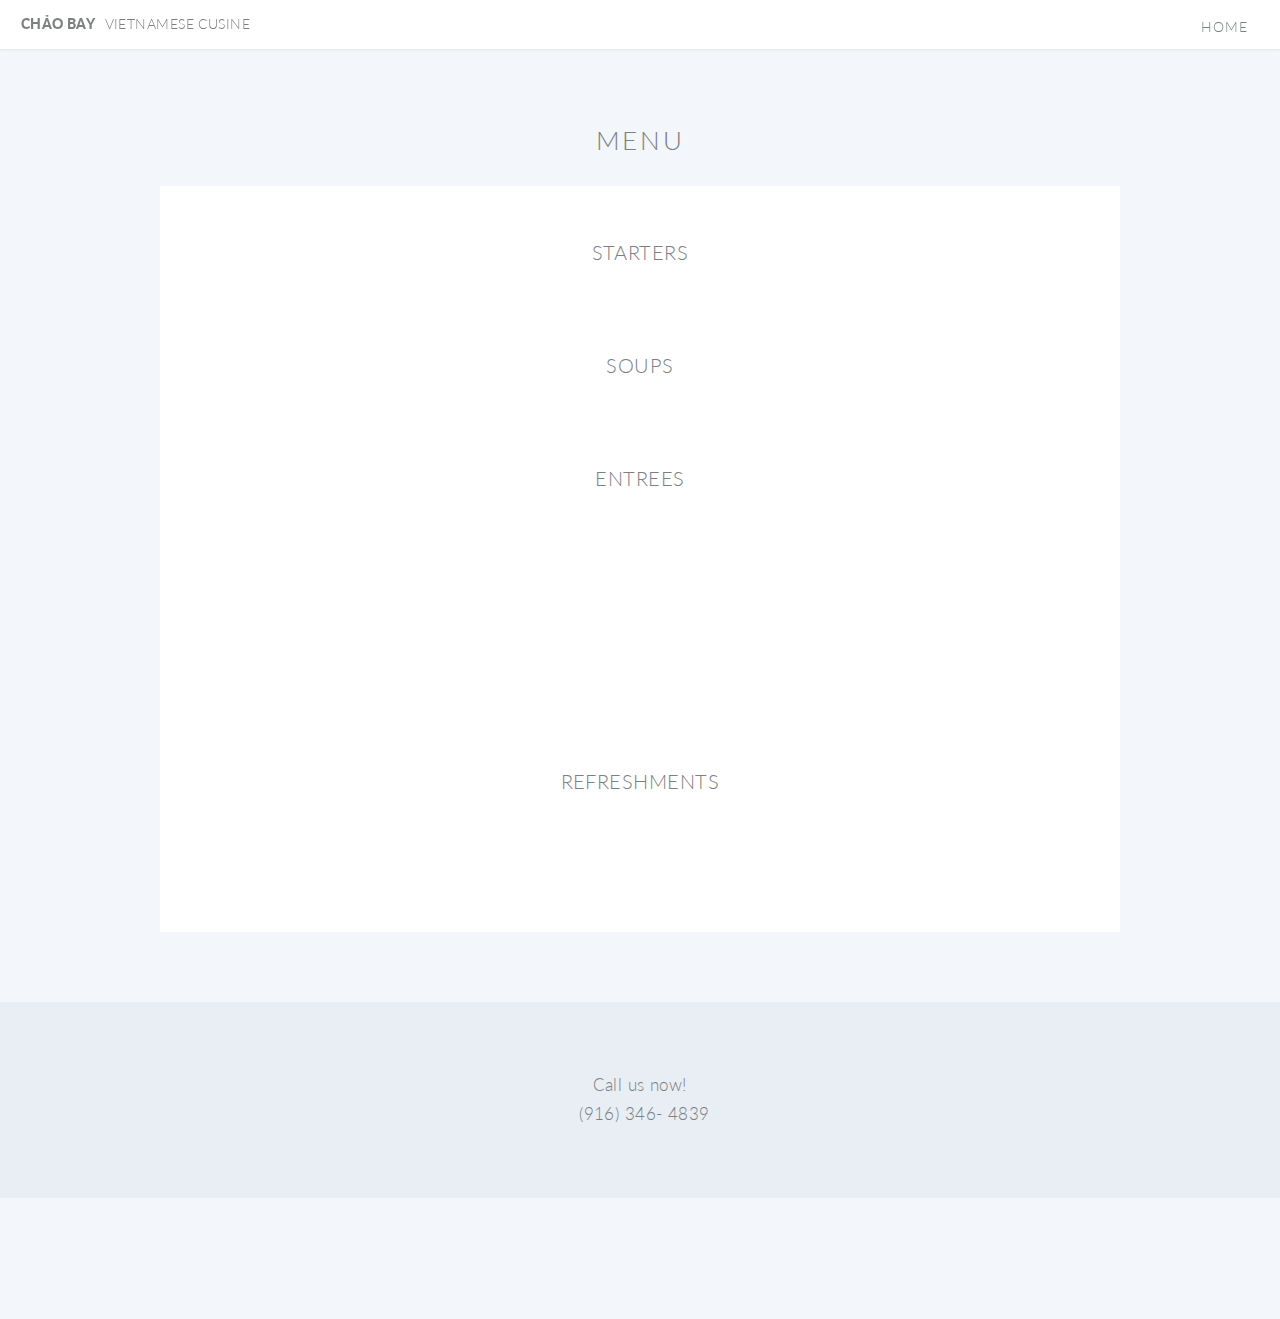
==== commit 7862ea01: "added photos, tightened up code" ====
--- a/menu.html
+++ b/menu.html
@@ -16,12 +16,12 @@
 					<nav id="nav">
 						<ul>
 							<li><a href="index.html">Home</a></li>
-							<li><a href="menu.html">Our Menu</a></li>
-							<li><a href="index.html">Events</a></li>
-							<li><a href="gallery.html">Gallery</a></li>
-							<li><a href="index.html">Reserve</a></li>
-							<li><a href="index.html">Location</a></li>
-							<li><a href="index.html">About Us</a></li>
+							<!-- <li><a href="menu.html">Our Menu</a></li> -->
+							<!-- <li><a href="index.html">Events</a></li> -->
+							<!-- <li><a href="gallery.html">Gallery</a></li> -->
+							<!-- <li><a href="index.html">Reserve</a></li> -->
+							<!-- <li><a href="index.html">Location</a></li> -->
+							<!-- <li><a href="index.html">About Us</a></li> -->
 						</ul>
 					</nav>
 				</header>
@@ -29,7 +29,7 @@
 			<!-- Main -->
 				<article id="main">
 						<h2 class='center-menu'>Menu</h2>
-						
+
 					<!-- One -->
 						<section class="wrapper style4 container">
 							<!-- Content -->
@@ -68,18 +68,12 @@
 
 			<!-- Footer -->
 				<footer id="footer">
-
-					<!-- <ul class="icons">
-						<li><a href="#" class="icon circle fa-twitter"><span class="label">Twitter</span></a></li>
-						<li><a href="#" class="icon circle fa-facebook"><span class="label">Facebook</span></a></li>
-						<li><a href="#" class="icon circle fa-google-plus"><span class="label">Google+</span></a></li>
-						<li><a href="#" class="icon circle fa-github"><span class="label">Github</span></a></li>
-						<li><a href="#" class="icon circle fa-dribbble"><span class="label">Dribbble</span></a></li>
+					<ul class="icons">
+						<li><span class="label">Call us now!</span></li>
+						</br>
+						<li><span class="label">(916) 346- 4839 </span></li>
+						</br>
 					</ul>
-					<ul class="copyright">
-						<li>&copy; Untitled</li><li>Design: <a href="http://html5up.net">HTML5 UP</a></li>
-					</ul> -->
-
 				</footer>
 
 		</div>
--- a/assets/css/main.css
+++ b/assets/css/main.css
@@ -1852,7 +1852,6 @@
 	}
 
 		.image:before {
-			background: url("images/overlay.png");
 			content: '';
 			height: 100%;
 			left: 0;
@@ -1967,7 +1966,6 @@
 			cursor: default;
 			display: block;
 			margin: 0 0 1.5em 0;
-			opacity: 0.35;
 			text-align: center;
 		}
 
@@ -2505,7 +2503,7 @@
 
 	#banner {
 		background-color: #645862;
-		 background-image: url("https://res.cloudinary.com/djubcegxh/image/upload/v1556938335/Food-Wallpaper-On-Wallpaper-Hd-6-1920x1200_hrprgs.jpg");
+		 background-image: url("https://res.cloudinary.com/djubcegxh/image/upload/v1560477323/home_img_gzc99f.jpg");
 	   /* Center and scale the image nicely */
 	   background-position: center;
 	   background-repeat: no-repeat;
@@ -2528,7 +2526,7 @@
 			color: #fff;
 			display: inline-block;
 			opacity: 0;
-			padding: 3em;
+			padding: 3em 3em 1em 3em;
 			text-align: center;
 		}
 
@@ -2603,7 +2601,7 @@
 	#cta {
 		background-attachment: scroll, scroll, scroll, fixed;
 		background-color: #645862;
-		background-image: url("images/light-tl.svg"), url("images/light-tr.svg"), url("images/overlay.png"), url("../../images/banner.jpg");
+		background-image: url("images/light-tl.svg"), url("images/light-tr.svg"),  url("../../images/banner.jpg");
 		background-position: top left, top right, top left, bottom center;
 		background-repeat: no-repeat, no-repeat, repeat, no-repeat;
 		background-size: 25em, 25em, auto, cover;
@@ -3326,3 +3324,32 @@
 .footer-icon {
 	margin-top: 1em;
 }
+
+.jumbotron-logo {
+	width: 35%;
+}
+
+@media screen and (max-width: 825px) {
+	.jumbotron-logo {
+		width: 60%;
+	}
+}
+
+@media screen and (max-width: 500px) {
+	.jumbotron-logo {
+		width: 100%;
+	}
+}
+
+#banner .inner {
+	/* border: 2px solid red; */
+}
+
+.color-icon {
+	color: #dd1021;
+}
+
+.menu-images {
+	height: 50vh;
+	width: 100%;
+}
